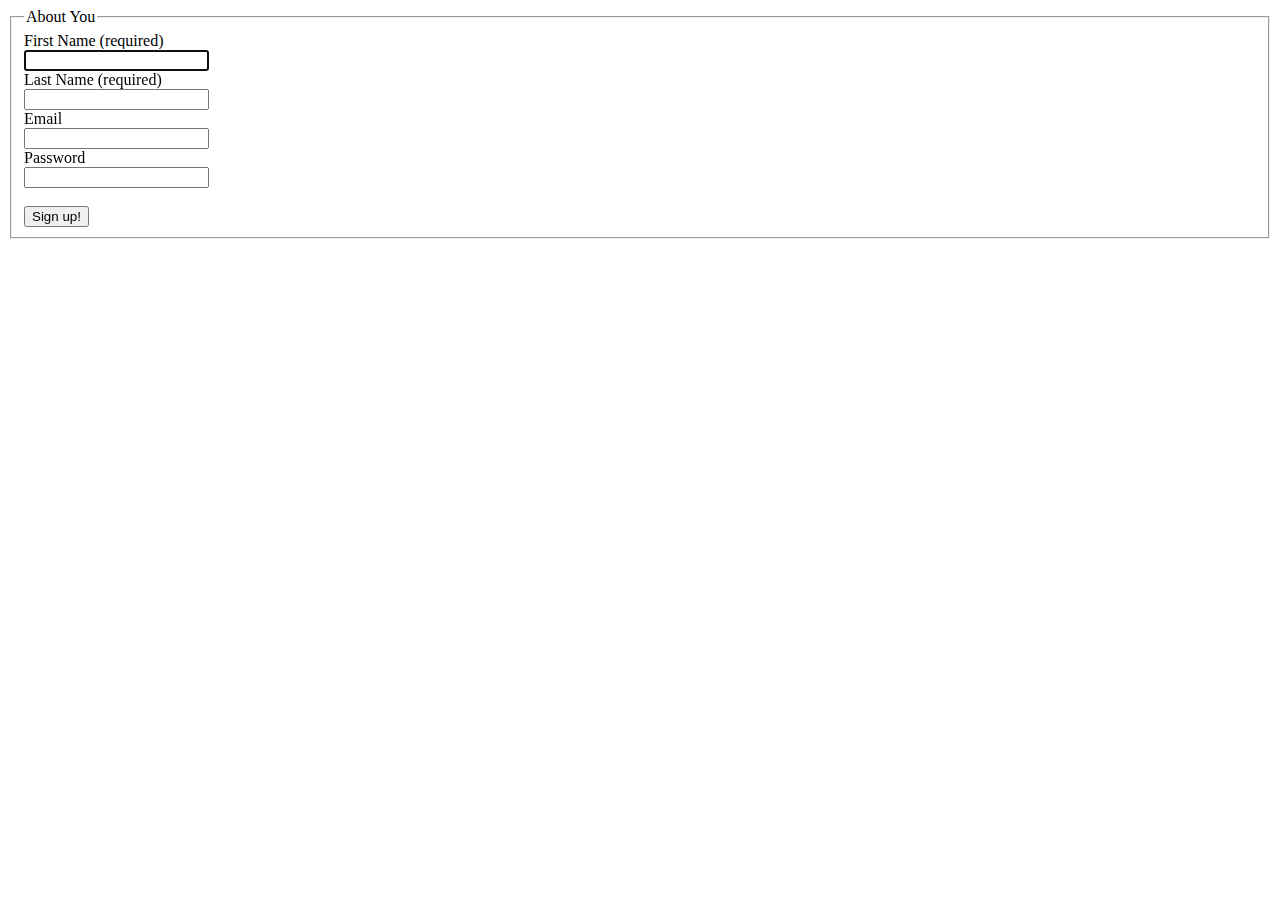
==== src/main/webapp/signup.html @ 38281092 "Merging gxt branch, then will back out GXT widgets" ====
<!DOCTYPE HTML PUBLIC "-//W3C//DTD HTML 4.01 Transitional//EN"
"http://www.w3.org/TR/html4/loose.dtd">

<head lang="en">
    <meta http-equiv="content-type" content="text/html; charset=UTF-8">
    <meta name="viewport" content="width=device-width, initial-scale=1">
    <!-- Consider inlining CSS to reduce the number of requested files -->
    <link type="text/css" rel="stylesheet" href="/css/site.css">

    <title></title>
</head>
<title>Contact Manager</title>

<body onload="document.getElementById('firstName').focus();">

<div id="wrap">
    <div id="header">

    </div> <!-- header -->

    <div id="signup">
        <form action="/contactmgr/signup" method="post">
            <fieldset>
                <legend>About You</legend>
                <div>
                    <label for="firstName">First Name (required)</label><br/>
                    <input name="firstName" id="firstName" type="text" tabindex="1"></input>
                </div>
                <div>
                    <label for="lastName">Last Name (required)</label><br/>
                    <input name="lastName" id="lastName" type="text" tabindex="2"></input>
                </div>
                <div>
                    <label for="email">Email</label><br/>
                    <input name="email" id="email" type="text" tabindex="3"></input>
                </div>
                <div>
                    <label for="password">Password</label><br/>
                    <input name="password" id="password" type="password" tabindex="4"></input>
                </div>
                <div>
                    <br/>
                    <input type="submit" class="btn" name="go" value="Sign up!" tabindex="4"/>
                </div>
            </fieldset>
        </form>
    </div>

</div> <!-- wrap -->
</body>
</html>
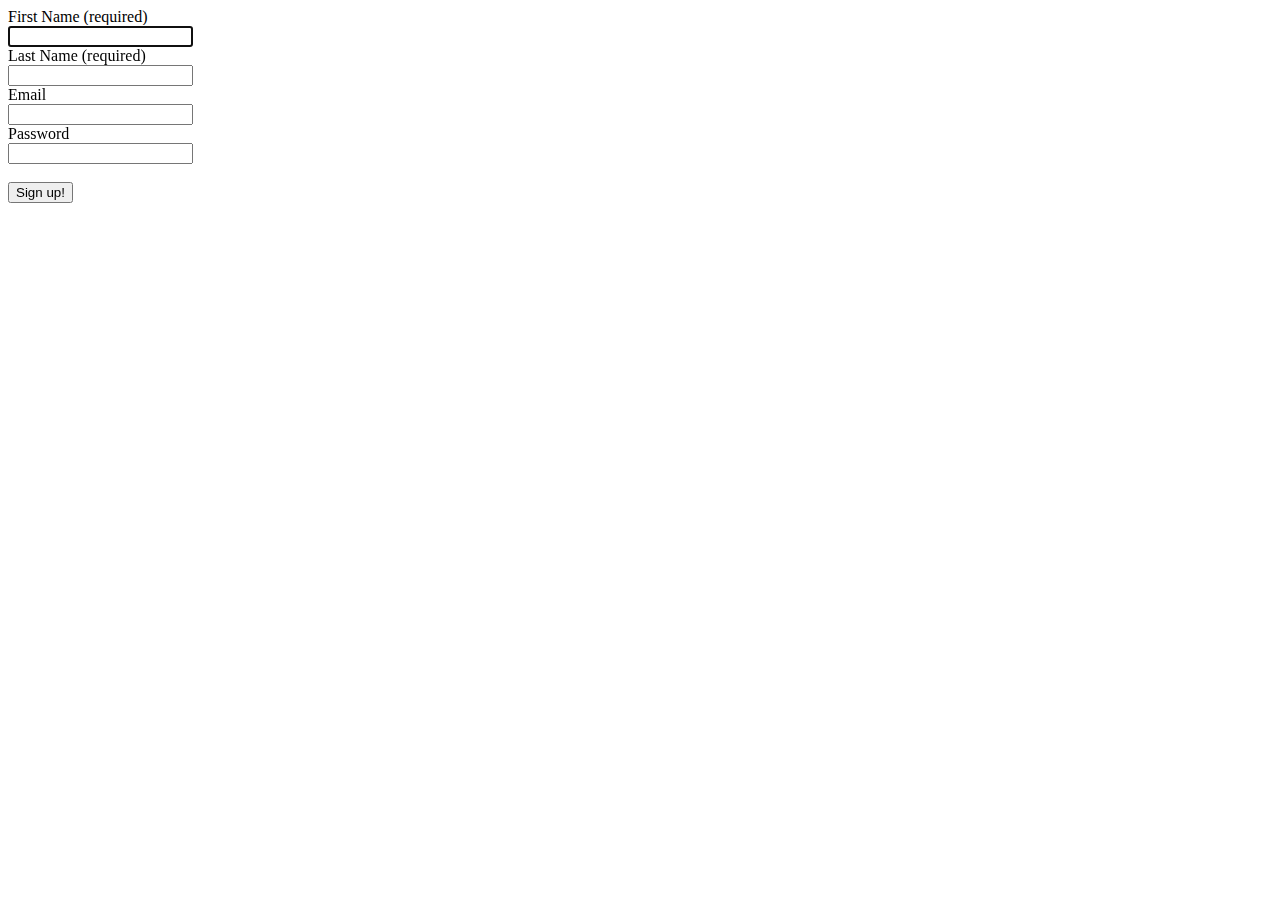
==== commit d6914921: "More styling, cleaning up" ====
--- a/src/main/webapp/signup.html
+++ b/src/main/webapp/signup.html
@@ -6,6 +6,7 @@
     <meta name="viewport" content="width=device-width, initial-scale=1">
     <!-- Consider inlining CSS to reduce the number of requested files -->
     <link type="text/css" rel="stylesheet" href="/css/site.css">
+    <link href='http://fonts.googleapis.com/css?family=Roboto:400,300,700,400italic' rel='stylesheet' type='text/css'>
 
     <title></title>
 </head>
@@ -13,15 +14,9 @@
 
 <body onload="document.getElementById('firstName').focus();">
 
-<div id="wrap">
-    <div id="header">
-
-    </div> <!-- header -->
-
-    <div id="signup">
+<div class="wrap">
+    <div class="centered">
         <form action="/contactmgr/signup" method="post">
-            <fieldset>
-                <legend>About You</legend>
                 <div>
                     <label for="firstName">First Name (required)</label><br/>
                     <input name="firstName" id="firstName" type="text" tabindex="1"></input>
@@ -42,7 +37,6 @@
                     <br/>
                     <input type="submit" class="btn" name="go" value="Sign up!" tabindex="4"/>
                 </div>
-            </fieldset>
         </form>
     </div>
 
